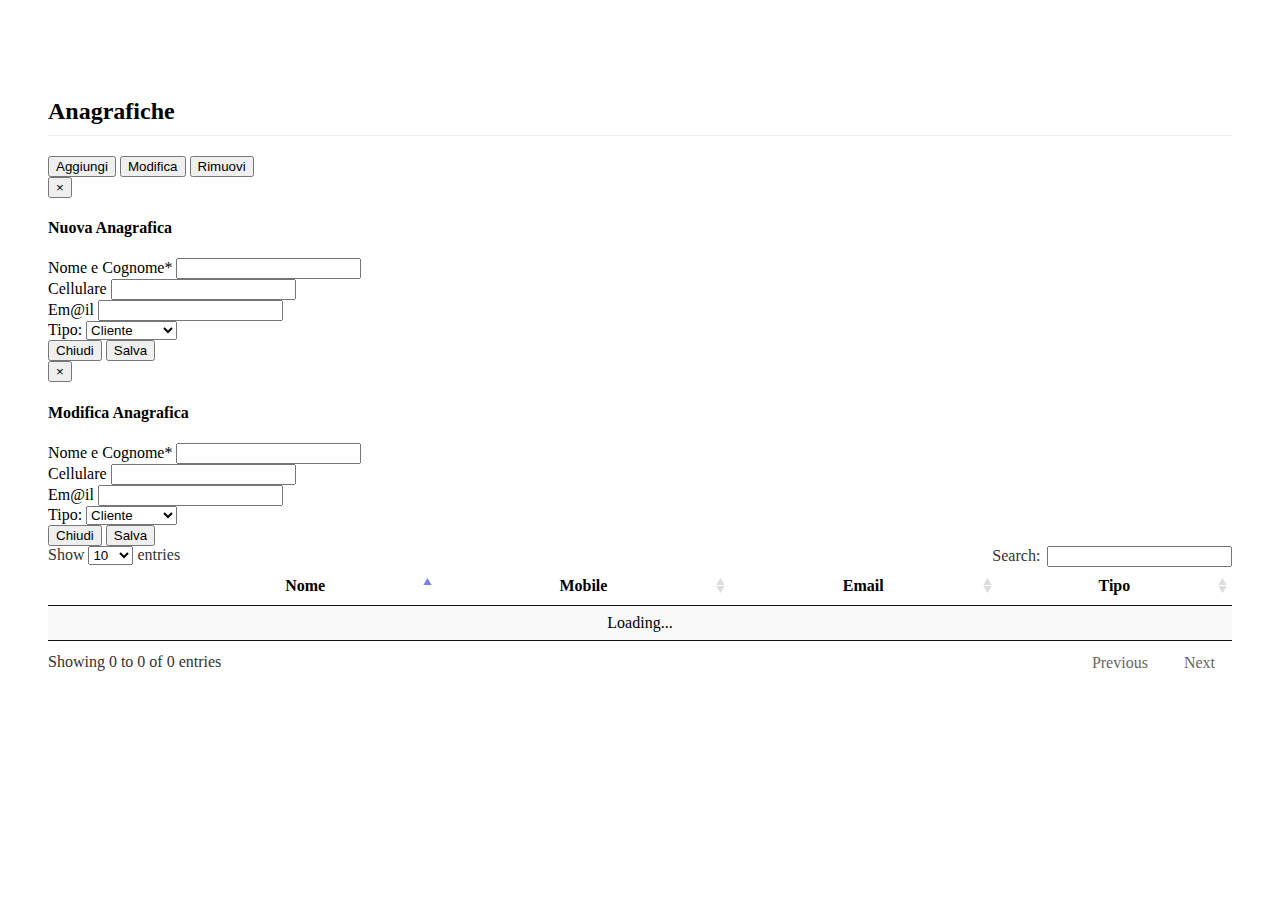
==== anag.html @ 3926db48 "select2 autocomplete aggiunto" ====
<!DOCTYPE html>
<html lang="en">
<head>
	 <meta charset="utf-8">
    <meta http-equiv="X-UA-Compatible" content="IE=edge">
    <meta name="viewport" content="width=device-width, initial-scale=1">
   
    <link rel="stylesheet" href="components/bootstrap-datatable/css/jquery.dataTables.css">    
    <link rel="stylesheet" href="https://cdn.datatables.net/select/1.1.0/css/select.dataTables.min.css">
	
	 <!-- Custom styles for this template --> 
    <link href="css/dashboard.css" rel="stylesheet">


    <title></title>
</head>

<body>
     
    <div class="col-sm-9 col-sm-offset-3 col-md-10 col-md-offset-2 main">

       <h2 class="sub-header">Anagrafiche</h2>
          
      <div class="panel panel-default">
	   	<div class="panel-body">
	      <!-- Operation's Button trigger modal -->
	      <button type="button" class="btn btn-primary" data-toggle="modal" data-target="#addData">Aggiungi</button>
	      <button type="button" id="editData" class="btn btn-warning" data-toggle="modal" >Modifica</button>
	      <button type="button" id="rmData" class="btn btn-danger" data-toggle="modal">Rimuovi</button>		     
	      </div>
      </div>    
         


      <!-- Modal addData-->
      <div class="modal fade" id="addData" tabindex="-1" role="dialog" aria-labelledby="myModalLabel" aria-hidden="true">
      <div class="modal-dialog">
			<div class="modal-content">
			<form>
			  <div class="modal-header">
			    <button type="button" class="close" data-dismiss="modal" aria-label="Close"><span aria-hidden="true">&times;</span></button>
			    <h4 class="modal-title" id="myModalLabel">Nuova Anagrafica</h4>
			  </div>
			  
			  <div class="modal-body">
			      <div class="form-group">
						<label for="nome">Nome e Cognome*</label>
						<input type="text" class="form-control" id="nome">
			      </div>
			      
			      <div class="form-group">
						<label for="mobile">Cellulare</label>
						<input type="tel" class="form-control" id="cell">
			      </div>
			      
			      <div class="form-group">
						<label for="email">Em@il</label>
						<input type="tel" class="form-control" id="email">
			      </div>
			      
		
			       <div class="form-group">
					  <label for="sel1">Tipo:</label>
					  <select class="form-control" id="tipo">
					    <option>Cliente</option>
					    <option>Dipendente</option>
					    <option>Operatore</option>
					    
					  </select>
					</div>
		   
			
			  </div>
			  
			  <div class="modal-footer">
			    <button type="button" class="btn btn-default" data-dismiss="modal">Chiudi</button>
			    <button type="button" id="save" class="btn btn-primary">Salva</button>
			  </div>
			 </form>
			 </div>
      </div>
      </div>
      
      <!-- Modal editData-->
      <div class="modal fade" id="editModal" tabindex="-1" role="dialog" aria-labelledby="myModalLabel" aria-hidden="true">
      <div class="modal-dialog">
			<div class="modal-content">
			<form>
			  <div class="modal-header">
			    <button type="button" class="close" data-dismiss="modal" aria-label="Close"><span aria-hidden="true">&times;</span></button>
			    <h4 class="modal-title" id="myModalLabel">Modifica Anagrafica</h4>
			  </div>
			  
			  <div class="modal-body">
			      <div class="form-group">
						<label for="nome">Nome e Cognome*</label>
						<input type="text" class="form-control" id="nome2">
			      </div>
			      
			      <div class="form-group">
						<label for="mobile">Cellulare</label>
						<input type="tel" class="form-control" id="cell2">
			      </div>
			      
			      <div class="form-group">
						<label for="email">Em@il</label>
						<input type="tel" class="form-control" id="email2">
			      </div>
			      
		
			       <div class="form-group">
					  <label for="sel1">Tipo:</label>
					  <select class="form-control" id="tipo2">
					    <option>Cliente</option>
					    <option>Dipendente</option>
					    <option>Operatore</option>
					    
					  </select>
					</div>
		   
			
			  </div>
			  
			  <div class="modal-footer">
			    <button type="button" class="btn btn-default" data-dismiss="modal">Chiudi</button>
			    <button type="button" id="savechanges" class="btn btn-primary">Salva</button>
			  </div>
			 </form>
			 </div>
      </div>
      </div>
          
          
          <!-- Risultati sulla Tabella -->
          <div class="table-responsive">
           
            <!-- <table class="table table-striped"> -->
            <table id="tb_anag" class="display" cellspacing="0" width="100%">
            <tbody> 
            <thead> 
            <tr>
            <th></th> 
            <th>Nome</th>
            <th>Mobile</th>  
            <th>Email</th>
            <th>Tipo</th>           
            </tr> 
            </thead> 
            </tbody>
            </table>
            
            <!-- </table> -->
          </div>
        </div>
        
    <!-- Bootstrap core JavaScript
    ================================================== -->
    <!-- Placed at the end of the document so the pages load faster -->

    <script src="js/jquery-1.11.3.js"></script>
    <script src="js/bootstrap.min.js"></script>
    <script src="components/bootstrap-datatable/js/jquery.dataTables.js"></script>
    <script src="components/bootstrap-datatable/js/tbAnag.js"></script>
    <script src="https://cdn.datatables.net/select/1.1.0/js/dataTables.select.min.js"></script>
</body>        
</html>
---- css/dashboard.css ----
/*
 * Base structure
 */

/* Move down content because we have a fixed navbar that is 50px tall */
body {
  padding-top: 50px;
}


/*
 * Global add-ons
 */

.sub-header {
  padding-bottom: 10px;
  border-bottom: 1px solid #eee;
}

/*
 * Top navigation
 * Hide default border to remove 1px line.
 */
.navbar-fixed-top {
  border: 0;
}

/*
 * Sidebar
 */

/* Hide for mobile, show later */
.sidebar {
  display: none;
}
@media (min-width: 768px) {
  .sidebar {
    position: fixed;
    top: 51px;
    bottom: 0;
    left: 0;
    z-index: 1000;
    display: block;
    padding: 20px;
    overflow-x: hidden;
    overflow-y: auto; /* Scrollable contents if viewport is shorter than content. */
    background-color: #f5f5f5;
    border-right: 1px solid #eee;
  }
}

/* Sidebar navigation */
.nav-sidebar {
  margin-right: -21px; /* 20px padding + 1px border */
  margin-bottom: 20px;
  margin-left: -20px;
}
.nav-sidebar > li > a {
  padding-right: 20px;
  padding-left: 20px;
}
.nav-sidebar > .active > a,
.nav-sidebar > .active > a:hover,
.nav-sidebar > .active > a:focus {
  color: #fff;
  background-color: #428bca;
}


/*
 * Main content
 */

.main {
  padding: 20px;
}
@media (min-width: 768px) {
  .main {
    padding-right: 40px;
    padding-left: 40px;
  }
}
.main .page-header {
  margin-top: 0;
}


/*
 * Placeholder dashboard ideas
 */

.placeholders {
  margin-bottom: 30px;
  text-align: center;
}
.placeholders h4 {
  margin-bottom: 0;
}
.placeholder {
  margin-bottom: 20px;
}
.placeholder img {
  display: inline-block;
  border-radius: 50%;
}
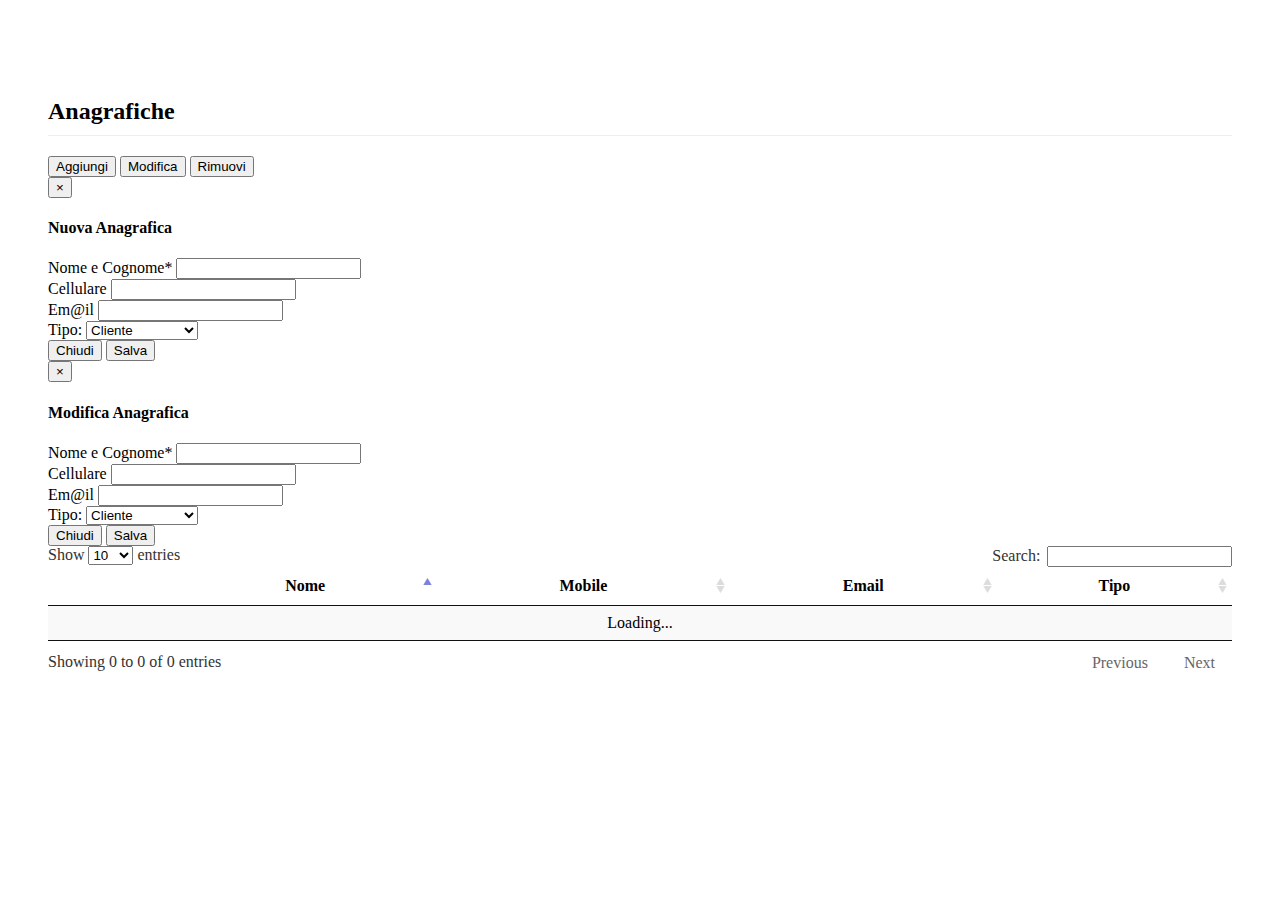
==== commit f142401e: "Commesse quasi OK + backupb DB!" ====
--- a/anag.html
+++ b/anag.html
@@ -7,6 +7,7 @@
    
     <link rel="stylesheet" href="components/bootstrap-datatable/css/jquery.dataTables.css">    
     <link rel="stylesheet" href="https://cdn.datatables.net/select/1.1.0/css/select.dataTables.min.css">
+    <link href="//netdna.bootstrapcdn.com/font-awesome/4.0.3/css/font-awesome.css" rel="stylesheet">
 	
 	 <!-- Custom styles for this template --> 
     <link href="css/dashboard.css" rel="stylesheet">
@@ -24,9 +25,11 @@
       <div class="panel panel-default">
 	   	<div class="panel-body">
 	      <!-- Operation's Button trigger modal -->
+	      <div class="btn-group" role="group" aria-label="...">
 	      <button type="button" class="btn btn-primary" data-toggle="modal" data-target="#addData">Aggiungi</button>
 	      <button type="button" id="editData" class="btn btn-warning" data-toggle="modal" >Modifica</button>
-	      <button type="button" id="rmData" class="btn btn-danger" data-toggle="modal">Rimuovi</button>		     
+	      <button type="button" id="rmData" class="btn btn-danger" data-toggle="modal">Rimuovi</button>
+	      </div>		     
 	      </div>
       </div>    
          
@@ -63,9 +66,9 @@
 					  <label for="sel1">Tipo:</label>
 					  <select class="form-control" id="tipo">
 					    <option>Cliente</option>
+					    <option>Operatore</option>
 					    <option>Dipendente</option>
-					    <option>Operatore</option>
-					    
+					    <option>Amministratore</option>
 					  </select>
 					</div>
 		   
@@ -112,9 +115,9 @@
 					  <label for="sel1">Tipo:</label>
 					  <select class="form-control" id="tipo2">
 					    <option>Cliente</option>
+					    <option>Operatore</option>
 					    <option>Dipendente</option>
-					    <option>Operatore</option>
-					    
+					    <option>Amministratore</option>
 					  </select>
 					</div>
 		   
--- a/css/dashboard.css
+++ b/css/dashboard.css
@@ -7,6 +7,31 @@
   padding-top: 50px;
 }
 
+#calendar{
+max-width: 900px;
+margin: 0 auto;
+}
+
+
+/* ROW COLOR */
+.important{
+background-color: #C9FFB3 !important; 
+
+}
+.warning{
+background-color: #FCF8E3 !important; 
+}
+.danger{
+background-color: #FBB9B9 !important; 
+}
+
+/* Responsive Modal Width*/
+
+@media screen and (min-width: 768px) {
+	
+	#myModal .modal-dialog  {width:900px;}
+
+}
 
 /*
  * Global add-ons
@@ -28,6 +53,11 @@
 /*
  * Sidebar
  */
+ 
+ .sb-img{
+float:right;
+font-size:20px; 
+ }
 
 /* Hide for mobile, show later */
 .sidebar {
@@ -103,3 +133,45 @@
   display: inline-block;
   border-radius: 50%;
 }
+
+
+/*
+ * Spinner
+ */
+ 
+ .spinner {
+  width: 100px;
+}
+.spinner input {
+  text-align: right;
+}
+.input-group-btn-vertical {
+  position: relative;
+  white-space: nowrap;
+  width: 1%;
+  vertical-align: middle;
+  display: table-cell;
+}
+.input-group-btn-vertical > .btn {
+  display: block;
+  float: none;
+  width: 100%;
+  max-width: 100%;
+  padding: 8px;
+  margin-left: -1px;
+  position: relative;
+  border-radius: 0;
+}
+.input-group-btn-vertical > .btn:first-child {
+  border-top-right-radius: 4px;
+}
+.input-group-btn-vertical > .btn:last-child {
+  margin-top: -2px;
+  border-bottom-right-radius: 4px;
+}
+.input-group-btn-vertical i{
+  position: absolute;
+  top: 0;
+  left: 4px;
+}
+
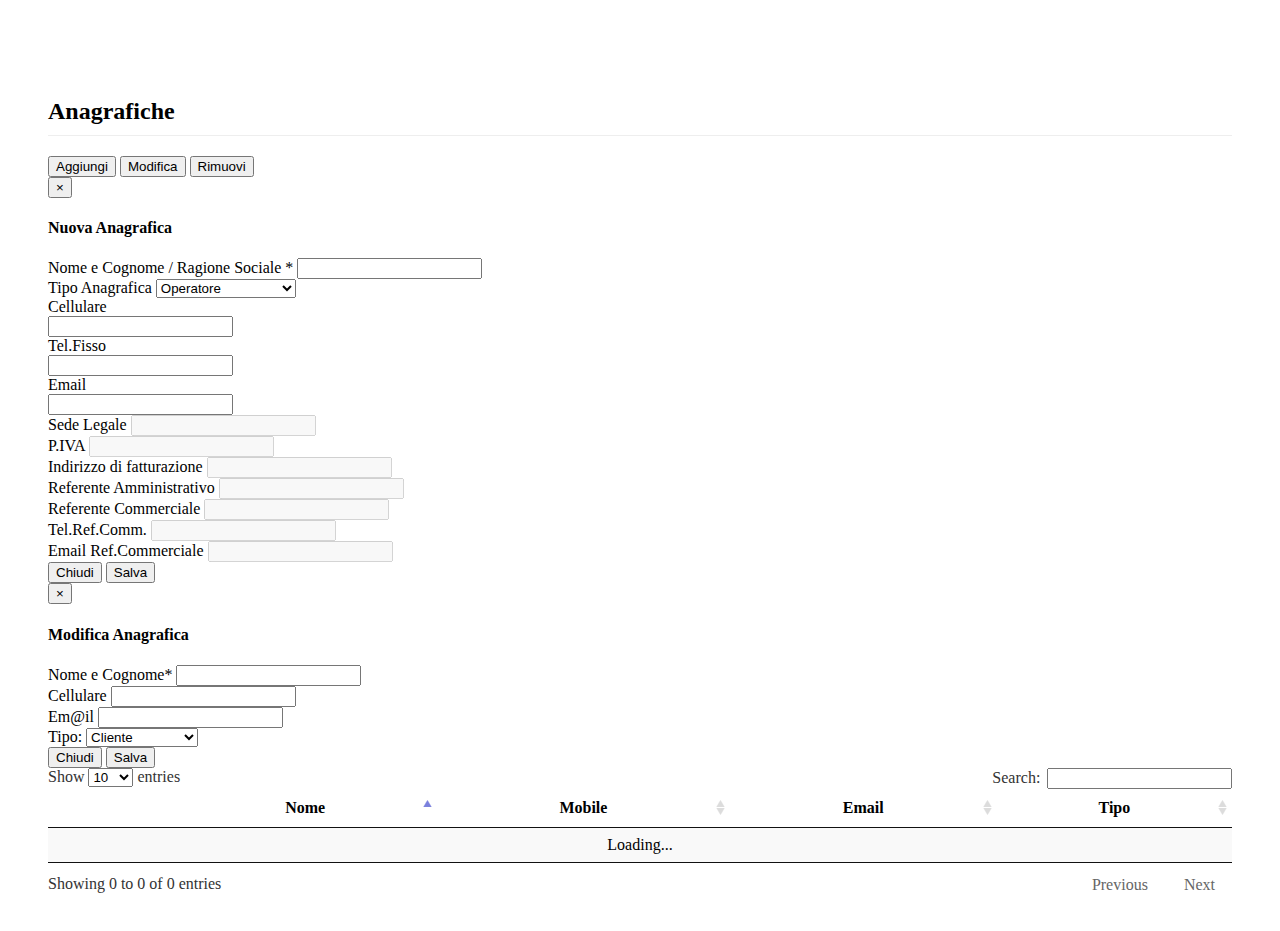
==== commit 5bf26c06: "Modifca Anagrafica e Offerta" ====
--- a/anag.html
+++ b/anag.html
@@ -26,7 +26,7 @@
 	   	<div class="panel-body">
 	      <!-- Operation's Button trigger modal -->
 	      <div class="btn-group" role="group" aria-label="...">
-	      <button type="button" class="btn btn-primary" data-toggle="modal" data-target="#addData">Aggiungi</button>
+	      <button type="button" href="#myModal" class="btn btn-primary" data-toggle="modal">Aggiungi</button>
 	      <button type="button" id="editData" class="btn btn-warning" data-toggle="modal" >Modifica</button>
 	      <button type="button" id="rmData" class="btn btn-danger" data-toggle="modal">Rimuovi</button>
 	      </div>		     
@@ -36,7 +36,7 @@
 
 
       <!-- Modal addData-->
-      <div class="modal fade" id="addData" tabindex="-1" role="dialog" aria-labelledby="myModalLabel" aria-hidden="true">
+      <div class="modal fade" id="myModal" tabindex="-1" role="dialog" aria-labelledby="myModalLabel" aria-hidden="true">
       <div class="modal-dialog">
 			<div class="modal-content">
 			<form>
@@ -46,34 +46,89 @@
 			  </div>
 			  
 			  <div class="modal-body">
-			      <div class="form-group">
-						<label for="nome">Nome e Cognome*</label>
+			  
+			      <div class="form-group col-md-6">
+						<label for="nome">Nome e Cognome / Ragione Sociale *</label>
 						<input type="text" class="form-control" id="nome">
 			      </div>
 			      
-			      <div class="form-group">
-						<label for="mobile">Cellulare</label>
-						<input type="tel" class="form-control" id="cell">
-			      </div>
-			      
-			      <div class="form-group">
-						<label for="email">Em@il</label>
-						<input type="tel" class="form-control" id="email">
-			      </div>
-			      
-		
-			       <div class="form-group">
-					  <label for="sel1">Tipo:</label>
-					  <select class="form-control" id="tipo">
-					    <option>Cliente</option>
-					    <option>Operatore</option>
-					    <option>Dipendente</option>
-					    <option>Amministratore</option>
+			      <div class="form-group col-md-6">
+					  <label for="sel1">Tipo Anagrafica </label>
+					  <select class="form-control" id="tipo" onchange="disable('tipo', 'w_s_other')">
+					    <option value="Operatore">Operatore</option>
+					    <option value="Cliente">Cliente</option>
+					    <option value="Dipendente">Dipendente</option>
+					    <option value="Amministratore">Amministratore</option>
+					    <option value="Amministratore">Consulente Esterno</option>
 					  </select>
 					</div>
-		   
+			      
+			      <div class="form-group col-md-4">
+						<label for="mobile">Cellulare</label>
+						<div class="input-group">
+							<div class="input-group-addon"><span class="glyphicon glyphicon-phone" aria-hidden="true"></span></div>
+							<input type="tel" class="form-control" id="cell">
+						</div>
+			      </div>
+			      
+			       <div class="form-group col-md-4">
+						<label for="email">Tel.Fisso</label>
+						<div class="input-group">
+							<div class="input-group-addon"><span class="glyphicon glyphicon-phone-alt" aria-hidden="true"></span></div>
+							<input type="tel" class="form-control" id="tel">
+						</div>
+			      </div>
+			      
+			       <div class="form-group col-md-4">
+						<label for="email">Email</label>
+						<div class="input-group">
+							<div class="input-group-addon"><span class="glyphicon glyphicon-send" aria-hidden="true"></span></div>
+							<input type="tel" class="form-control" id="email">
+						</div>
+			      </div>
+			      
+			     
+			      
+			      <div class="form-group col-md-4">
+						<label for="email">Sede Legale</label>
+						<input name="w_s_other"   disabled value="" type="tel" class="form-control" id="sede_legale">
+			      </div>
+			      
+			       <div class="form-group col-md-4">
+						<label for="email">P.IVA</label>
+						<input name="w_s_other"   disabled value="" type="tel" class="form-control" id="piva">
+			      </div>
+			      
+			      <div class="form-group col-md-4">
+						<label for="email">Indirizzo di fatturazione</label>
+						<input name="w_s_other"   disabled value="" type="tel" class="form-control" id="ind_fatt">
+			      </div>
+			      
+			      <div class="form-group col-md-6">
+						<label for="email">Referente Amministrativo</label>
+						<input name="w_s_other"   disabled value="" type="tel" class="form-control" id="ref_amm">
+			      </div>
+			      
+			      <div class="form-group col-md-6">
+						<label for="email">Referente Commerciale</label>
+						<input name="w_s_other"   disabled value="" type="tel" class="form-control" id="ref_comm">
+			      </div>
+			      
+			       <div class="form-group col-md-6">
+						<label for="email">Tel.Ref.Comm.</label>
+						<input name="w_s_other"   disabled value="" type="tel" class="form-control" id="tel_refcomm">
+			      </div>
+			      
+			      <div class="form-group col-md-6">
+						<label for="email">Email Ref.Commerciale</label>
+						<input name="w_s_other"   disabled value="" type="tel" class="form-control" id="email_refcomm">
+			      </div>
+			      
+		
+			       
+		 
 			
-			  </div>
+			  </div><!-- Fine Modal Body -->
 			  
 			  <div class="modal-footer">
 			    <button type="button" class="btn btn-default" data-dismiss="modal">Chiudi</button>
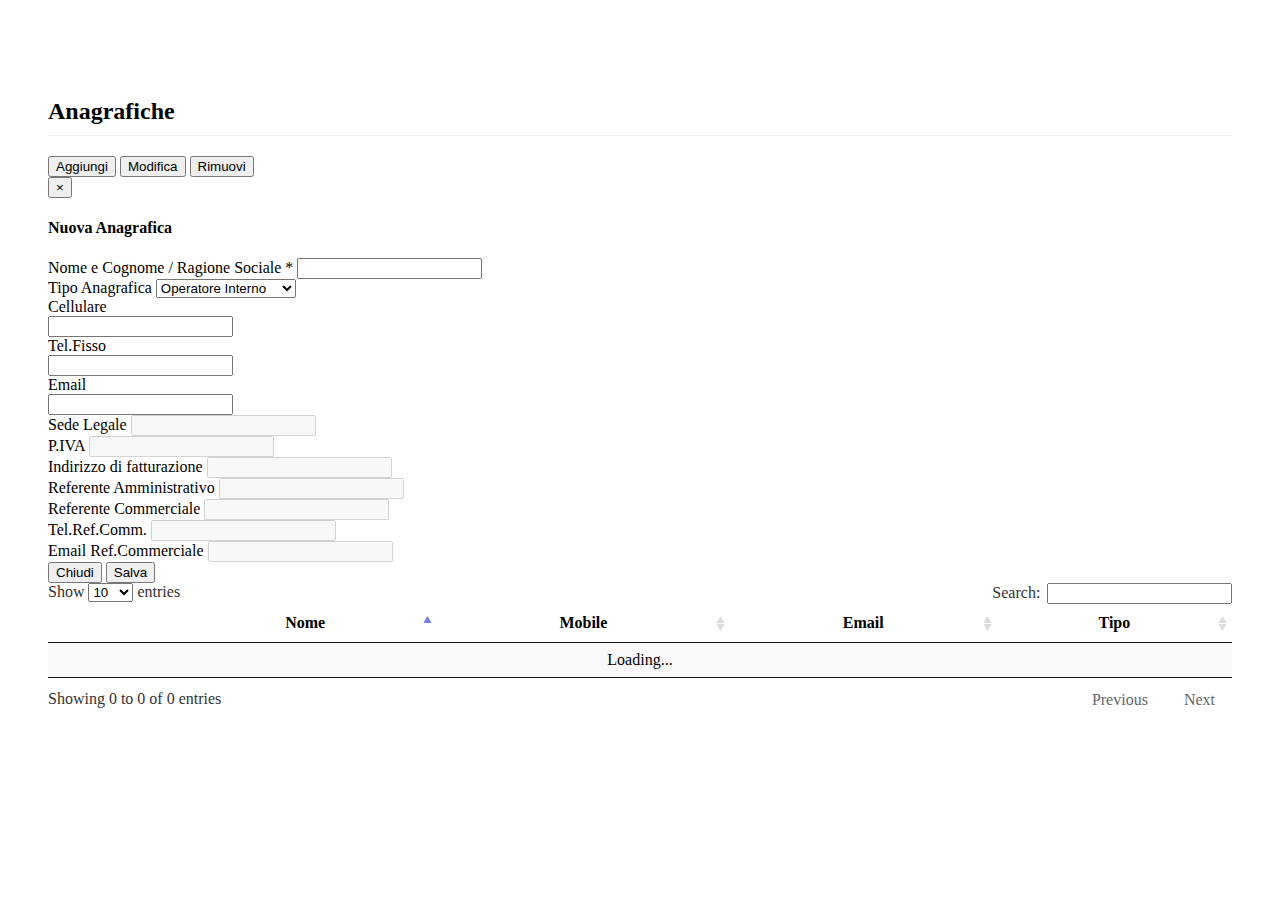
==== commit a6647c1c: "alcune modifiche" ====
--- a/anag.html
+++ b/anag.html
@@ -8,6 +8,7 @@
     <link rel="stylesheet" href="components/bootstrap-datatable/css/jquery.dataTables.css">    
     <link rel="stylesheet" href="https://cdn.datatables.net/select/1.1.0/css/select.dataTables.min.css">
     <link href="//netdna.bootstrapcdn.com/font-awesome/4.0.3/css/font-awesome.css" rel="stylesheet">
+    <link  rel="stylesheet" href="css/jquery-confirm.min.css">
 	
 	 <!-- Custom styles for this template --> 
     <link href="css/dashboard.css" rel="stylesheet">
@@ -26,7 +27,7 @@
 	   	<div class="panel-body">
 	      <!-- Operation's Button trigger modal -->
 	      <div class="btn-group" role="group" aria-label="...">
-	      <button type="button" href="#myModal" class="btn btn-primary" data-toggle="modal">Aggiungi</button>
+	      <button type="button" id="addData" class="btn btn-primary" data-toggle="modal">Aggiungi</button>
 	      <button type="button" id="editData" class="btn btn-warning" data-toggle="modal" >Modifica</button>
 	      <button type="button" id="rmData" class="btn btn-danger" data-toggle="modal">Rimuovi</button>
 	      </div>		     
@@ -39,7 +40,7 @@
       <div class="modal fade" id="myModal" tabindex="-1" role="dialog" aria-labelledby="myModalLabel" aria-hidden="true">
       <div class="modal-dialog">
 			<div class="modal-content">
-			<form>
+			
 			  <div class="modal-header">
 			    <button type="button" class="close" data-dismiss="modal" aria-label="Close"><span aria-hidden="true">&times;</span></button>
 			    <h4 class="modal-title" id="myModalLabel">Nuova Anagrafica</h4>
@@ -47,35 +48,39 @@
 			  
 			  <div class="modal-body">
 			  
+			  <div class="row">
 			      <div class="form-group col-md-6">
-						<label for="nome">Nome e Cognome / Ragione Sociale *</label>
+						<label>Nome e Cognome / Ragione Sociale *</label>
 						<input type="text" class="form-control" id="nome">
 			      </div>
 			      
 			      <div class="form-group col-md-6">
 					  <label for="sel1">Tipo Anagrafica </label>
 					  <select class="form-control" id="tipo" onchange="disable('tipo', 'w_s_other')">
-					    <option value="Operatore">Operatore</option>
+					    <option value="Operatore Interno">Operatore Interno</option>
+					    <option value="Operatore Esterno">Operatore Esterno</option>
+					    <option value="Team Leader">Team Leader</option>
 					    <option value="Cliente">Cliente</option>
-					    <option value="Dipendente">Dipendente</option>
 					    <option value="Amministratore">Amministratore</option>
-					    <option value="Amministratore">Consulente Esterno</option>
+					    <option value="Consulente Esterno">Consulente Esterno</option>
 					  </select>
 					</div>
-			      
+			  </div>
+			  
+			  <div class="row">
 			      <div class="form-group col-md-4">
 						<label for="mobile">Cellulare</label>
 						<div class="input-group">
 							<div class="input-group-addon"><span class="glyphicon glyphicon-phone" aria-hidden="true"></span></div>
-							<input type="tel" class="form-control" id="cell">
+							<input class="form-control" id="cell">
 						</div>
 			      </div>
 			      
 			       <div class="form-group col-md-4">
-						<label for="email">Tel.Fisso</label>
+						<label>Tel.Fisso</label>
 						<div class="input-group">
 							<div class="input-group-addon"><span class="glyphicon glyphicon-phone-alt" aria-hidden="true"></span></div>
-							<input type="tel" class="form-control" id="tel">
+							<input  class="form-control" id="tel_fisso">
 						</div>
 			      </div>
 			      
@@ -83,111 +88,63 @@
 						<label for="email">Email</label>
 						<div class="input-group">
 							<div class="input-group-addon"><span class="glyphicon glyphicon-send" aria-hidden="true"></span></div>
-							<input type="tel" class="form-control" id="email">
+							<input class="form-control" id="email">
 						</div>
 			      </div>
-			      
-			     
-			      
+			  </div>
+			  
+			  <div class="row">   
 			      <div class="form-group col-md-4">
-						<label for="email">Sede Legale</label>
-						<input name="w_s_other"   disabled value="" type="tel" class="form-control" id="sede_legale">
+						<label>Sede Legale</label>
+						<input name="w_s_other" disabled  class="form-control" id="sede_legale">
 			      </div>
 			      
 			       <div class="form-group col-md-4">
-						<label for="email">P.IVA</label>
-						<input name="w_s_other"   disabled value="" type="tel" class="form-control" id="piva">
+						<label>P.IVA</label>
+						<input name="w_s_other"  disabled class="form-control" id="piva">
 			      </div>
 			      
 			      <div class="form-group col-md-4">
-						<label for="email">Indirizzo di fatturazione</label>
-						<input name="w_s_other"   disabled value="" type="tel" class="form-control" id="ind_fatt">
+						<label>Indirizzo di fatturazione</label>
+						<input name="w_s_other"  disabled  class="form-control" id="ind_fatt">
+			      </div>
+			  </div>
+			  
+			  <div  class="row"> 
+			      <div class="form-group col-md-6">
+						<label>Referente Amministrativo</label>
+						<input name="w_s_other"  disabled class="form-control" id="ref_amm">
 			      </div>
 			      
 			      <div class="form-group col-md-6">
-						<label for="email">Referente Amministrativo</label>
-						<input name="w_s_other"   disabled value="" type="tel" class="form-control" id="ref_amm">
+						<label>Referente Commerciale</label>
+						<input name="w_s_other"   disabled  class="form-control" id="ref_comm">
+			      </div>
+			  </div>
+			      
+			  <div class="row">    
+			       <div class="form-group col-md-6">
+						<label>Tel.Ref.Comm.</label>
+						<input name="w_s_other"   disabled  class="form-control" id="tel_refcomm">
 			      </div>
 			      
 			      <div class="form-group col-md-6">
-						<label for="email">Referente Commerciale</label>
-						<input name="w_s_other"   disabled value="" type="tel" class="form-control" id="ref_comm">
+						<label>Email Ref.Commerciale</label>
+						<input name="w_s_other"   disabled  class="form-control" id="email_refcomm">
 			      </div>
-			      
-			       <div class="form-group col-md-6">
-						<label for="email">Tel.Ref.Comm.</label>
-						<input name="w_s_other"   disabled value="" type="tel" class="form-control" id="tel_refcomm">
-			      </div>
-			      
-			      <div class="form-group col-md-6">
-						<label for="email">Email Ref.Commerciale</label>
-						<input name="w_s_other"   disabled value="" type="tel" class="form-control" id="email_refcomm">
-			      </div>
-			      
-		
-			       
-		 
+			 </div>     
 			
-			  </div><!-- Fine Modal Body -->
+			 </div><!-- Fine Modal Body -->
 			  
 			  <div class="modal-footer">
 			    <button type="button" class="btn btn-default" data-dismiss="modal">Chiudi</button>
 			    <button type="button" id="save" class="btn btn-primary">Salva</button>
 			  </div>
-			 </form>
-			 </div>
-      </div>
-      </div>
-      
-      <!-- Modal editData-->
-      <div class="modal fade" id="editModal" tabindex="-1" role="dialog" aria-labelledby="myModalLabel" aria-hidden="true">
-      <div class="modal-dialog">
-			<div class="modal-content">
-			<form>
-			  <div class="modal-header">
-			    <button type="button" class="close" data-dismiss="modal" aria-label="Close"><span aria-hidden="true">&times;</span></button>
-			    <h4 class="modal-title" id="myModalLabel">Modifica Anagrafica</h4>
-			  </div>
-			  
-			  <div class="modal-body">
-			      <div class="form-group">
-						<label for="nome">Nome e Cognome*</label>
-						<input type="text" class="form-control" id="nome2">
-			      </div>
-			      
-			      <div class="form-group">
-						<label for="mobile">Cellulare</label>
-						<input type="tel" class="form-control" id="cell2">
-			      </div>
-			      
-			      <div class="form-group">
-						<label for="email">Em@il</label>
-						<input type="tel" class="form-control" id="email2">
-			      </div>
-			      
-		
-			       <div class="form-group">
-					  <label for="sel1">Tipo:</label>
-					  <select class="form-control" id="tipo2">
-					    <option>Cliente</option>
-					    <option>Operatore</option>
-					    <option>Dipendente</option>
-					    <option>Amministratore</option>
-					  </select>
-					</div>
-		   
-			
-			  </div>
-			  
-			  <div class="modal-footer">
-			    <button type="button" class="btn btn-default" data-dismiss="modal">Chiudi</button>
-			    <button type="button" id="savechanges" class="btn btn-primary">Salva</button>
-			  </div>
-			 </form>
-			 </div>
-      </div>
-      </div>
-          
+			 
+		 </div>
+     </div>
+     </div> <!-- Fine Modal -->
+
           
           <!-- Risultati sulla Tabella -->
           <div class="table-responsive">
@@ -217,6 +174,7 @@
 
     <script src="js/jquery-1.11.3.js"></script>
     <script src="js/bootstrap.min.js"></script>
+    <script src="js/jquery-confirm.min.js"></script>
     <script src="components/bootstrap-datatable/js/jquery.dataTables.js"></script>
     <script src="components/bootstrap-datatable/js/tbAnag.js"></script>
     <script src="https://cdn.datatables.net/select/1.1.0/js/dataTables.select.min.js"></script>
--- a/css/dashboard.css
+++ b/css/dashboard.css
@@ -12,6 +12,16 @@
 margin: 0 auto;
 }
 
+/*
+table.dataTable tbody tr.selected{
+background-color: yellow !important;
+color: white;
+}*/
+
+#val{
+
+font-weight: bold; 
+}
 
 /* ROW COLOR */
 .important{
@@ -30,6 +40,7 @@
 @media screen and (min-width: 768px) {
 	
 	#myModal .modal-dialog  {width:900px;}
+	#editModal .modal-dialog  {width:900px;}
 
 }
 
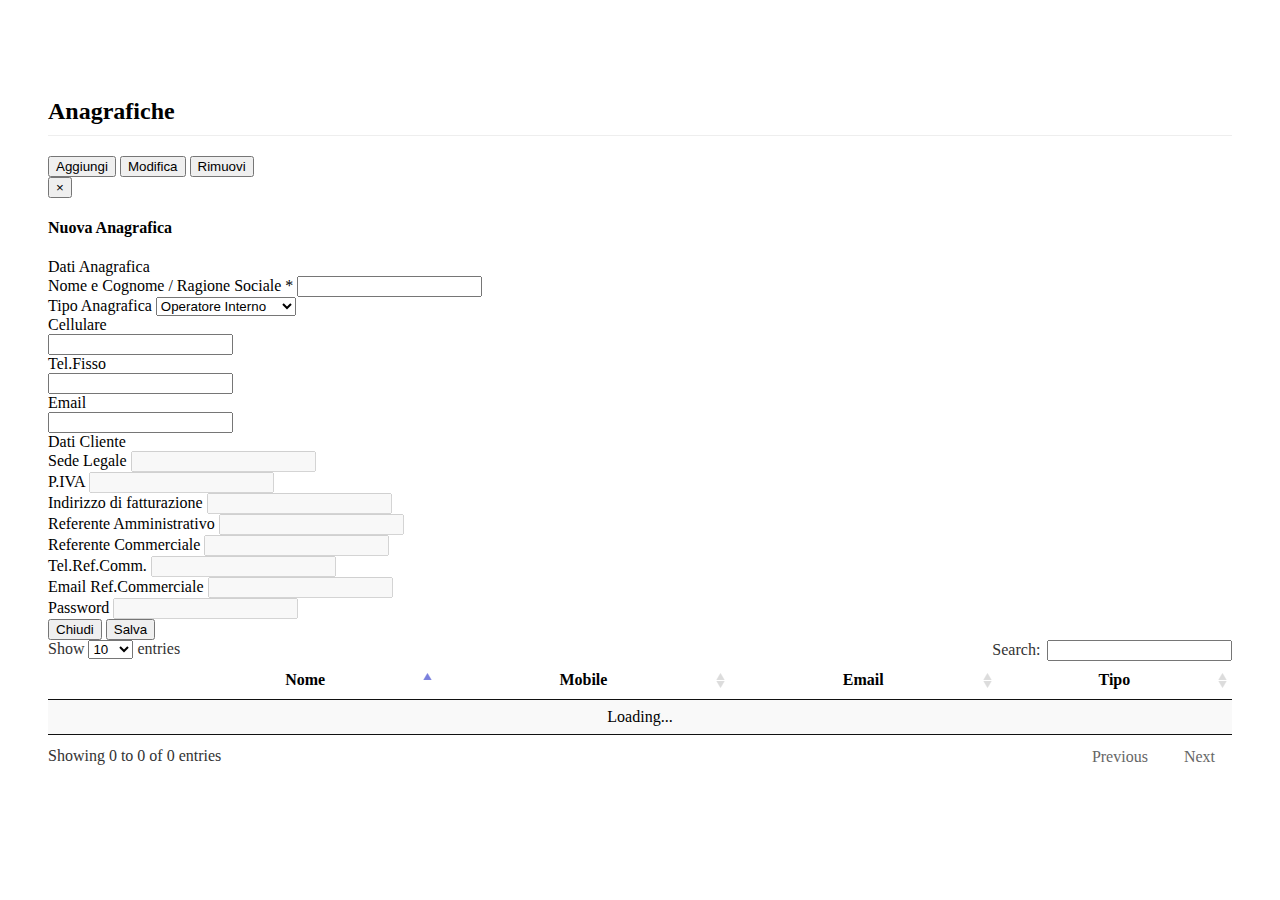
==== commit 1a87c71d: "login e altre features" ====
--- a/anag.html
+++ b/anag.html
@@ -13,7 +13,6 @@
 	 <!-- Custom styles for this template --> 
     <link href="css/dashboard.css" rel="stylesheet">
 
-
     <title></title>
 </head>
 
@@ -40,6 +39,8 @@
       <div class="modal fade" id="myModal" tabindex="-1" role="dialog" aria-labelledby="myModalLabel" aria-hidden="true">
       <div class="modal-dialog">
 			<div class="modal-content">
+			<form id="save1" method="post">
+			
 			
 			  <div class="modal-header">
 			    <button type="button" class="close" data-dismiss="modal" aria-label="Close"><span aria-hidden="true">&times;</span></button>
@@ -48,99 +49,125 @@
 			  
 			  <div class="modal-body">
 			  
-			  <div class="row">
-			      <div class="form-group col-md-6">
-						<label>Nome e Cognome / Ragione Sociale *</label>
-						<input type="text" class="form-control" id="nome">
-			      </div>
-			      
-			      <div class="form-group col-md-6">
-					  <label for="sel1">Tipo Anagrafica </label>
-					  <select class="form-control" id="tipo" onchange="disable('tipo', 'w_s_other')">
-					    <option value="Operatore Interno">Operatore Interno</option>
-					    <option value="Operatore Esterno">Operatore Esterno</option>
-					    <option value="Team Leader">Team Leader</option>
-					    <option value="Cliente">Cliente</option>
-					    <option value="Amministratore">Amministratore</option>
-					    <option value="Consulente Esterno">Consulente Esterno</option>
-					  </select>
-					</div>
-			  </div>
-			  
-			  <div class="row">
-			      <div class="form-group col-md-4">
-						<label for="mobile">Cellulare</label>
-						<div class="input-group">
-							<div class="input-group-addon"><span class="glyphicon glyphicon-phone" aria-hidden="true"></span></div>
-							<input class="form-control" id="cell">
-						</div>
-			      </div>
-			      
-			       <div class="form-group col-md-4">
-						<label>Tel.Fisso</label>
-						<div class="input-group">
-							<div class="input-group-addon"><span class="glyphicon glyphicon-phone-alt" aria-hidden="true"></span></div>
-							<input  class="form-control" id="tel_fisso">
-						</div>
-			      </div>
-			      
-			       <div class="form-group col-md-4">
-						<label for="email">Email</label>
-						<div class="input-group">
-							<div class="input-group-addon"><span class="glyphicon glyphicon-send" aria-hidden="true"></span></div>
-							<input class="form-control" id="email">
-						</div>
-			      </div>
-			  </div>
-			  
-			  <div class="row">   
-			      <div class="form-group col-md-4">
-						<label>Sede Legale</label>
-						<input name="w_s_other" disabled  class="form-control" id="sede_legale">
-			      </div>
-			      
-			       <div class="form-group col-md-4">
-						<label>P.IVA</label>
-						<input name="w_s_other"  disabled class="form-control" id="piva">
-			      </div>
-			      
-			      <div class="form-group col-md-4">
-						<label>Indirizzo di fatturazione</label>
-						<input name="w_s_other"  disabled  class="form-control" id="ind_fatt">
-			      </div>
-			  </div>
-			  
-			  <div  class="row"> 
-			      <div class="form-group col-md-6">
-						<label>Referente Amministrativo</label>
-						<input name="w_s_other"  disabled class="form-control" id="ref_amm">
-			      </div>
-			      
-			      <div class="form-group col-md-6">
-						<label>Referente Commerciale</label>
-						<input name="w_s_other"   disabled  class="form-control" id="ref_comm">
-			      </div>
-			  </div>
-			      
-			  <div class="row">    
-			       <div class="form-group col-md-6">
-						<label>Tel.Ref.Comm.</label>
-						<input name="w_s_other"   disabled  class="form-control" id="tel_refcomm">
-			      </div>
-			      
-			      <div class="form-group col-md-6">
-						<label>Email Ref.Commerciale</label>
-						<input name="w_s_other"   disabled  class="form-control" id="email_refcomm">
-			      </div>
-			 </div>     
+			  
+			  <div class="panel panel-primary">
+			     <div class="panel-heading">Dati Anagrafica</div>
+				  <div class="panel-body">
+				  
+					  <div class="row">
+					      <div class="form-group col-md-6">
+								<label>Nome e Cognome / Ragione Sociale *</label>
+								<input type="text" name="name" class="form-control" id="nome" required>
+					      </div>
+					      
+					      <div class="form-group col-md-6">
+							  <label for="sel1">Tipo Anagrafica </label>
+							  <select class="form-control" id="tipo" onchange="disable('tipo', 'w_s_other')">
+							    <option value="Operatore Interno">Operatore Interno</option>
+							    <option value="Operatore Esterno">Operatore Esterno</option>
+							    <option value="Team Leader">Team Leader</option>
+							    <option value="Cliente">Cliente</option>
+							    <option value="Amministratore">Amministratore</option>
+							    <option value="Consulente Esterno">Consulente Esterno</option>
+							  </select>
+							</div>
+					  </div>
+					  
+					  <div class="row">
+					      <div class="form-group col-md-4">
+								<label for="mobile">Cellulare</label>
+								<div class="input-group">
+									<div class="input-group-addon"><span class="glyphicon glyphicon-phone" aria-hidden="true"></span></div>
+									<input type="tel" pattern="\d*" title="Only numbers allowed" class="form-control" id="cell">
+								</div> 
+					      </div>
+					      
+					       <div class="form-group col-md-4">
+								<label>Tel.Fisso</label>
+								<div class="input-group">
+									<div class="input-group-addon"><span class="glyphicon glyphicon-phone-alt" aria-hidden="true"></span></div>
+									<input type="tel" pattern="\d*" title="Only numbers allowed"  class="form-control" id="tel_fisso">
+								</div>
+					      </div>
+					      
+					       <div class="form-group col-md-4">
+								<label for="inputEmail">Email</label>
+								<div class="input-group">
+									<div class="input-group-addon"><span class="glyphicon glyphicon-send" aria-hidden="true"></span></div>
+									<input type="email"class="form-control"  id="email" required>
+								</div>
+					      </div>
+					  </div>
+				    
+				  </div>
+				
+				</div>
+			  
+			  
+		      <div class="panel panel-primary">
+		      <div class="panel-heading"> Dati Cliente </div>
+				  <div class="panel-body">
+				  
+					  <div class="row">   
+					      <div class="form-group col-md-4">
+								<label>Sede Legale</label>
+								<input name="w_s_other" disabled  class="form-control" id="sede_legale">
+					      </div>
+					      
+					       <div class="form-group col-md-4">
+								<label>P.IVA</label>
+								<input name="w_s_other"  disabled class="form-control" id="piva">
+					      </div>
+					      
+					      <div class="form-group col-md-4">
+								<label>Indirizzo di fatturazione</label>
+								<input name="w_s_other"  disabled  class="form-control" id="ind_fatt">
+					      </div>
+					  </div>
+					  
+					  <div  class="row"> 
+					      <div class="form-group col-md-6">
+								<label>Referente Amministrativo</label>
+								<input name="w_s_other"  disabled class="form-control" id="ref_amm">
+					      </div>
+					      
+					      <div class="form-group col-md-6">
+								<label>Referente Commerciale</label>
+								<input name="w_s_other"   disabled  class="form-control" id="ref_comm">
+					      </div>
+					  </div>
+					      
+					  <div class="row">    
+					       <div class="form-group col-md-6">
+								<label>Tel.Ref.Comm.</label>
+								<input name="w_s_other"   disabled  class="form-control" id="tel_refcomm">
+					      </div>
+					      
+					      <div class="form-group col-md-6">
+								<label>Email Ref.Commerciale</label>
+								<input name="w_s_other"   disabled  class="form-control" id="email_refcomm">
+					      </div>
+					  </div>
+					 
+					  <div class="row">
+					  		<div class="form-group col-md-4">
+				        <label for="inputPassword" >Password</label>
+                    <input name="w_s_other"  disabled  type="password" id="pwd" class="form-control" >
+					  		</div>
+					  
+					  </div>
+				  </div>			 
+				</div>
+				
 			
 			 </div><!-- Fine Modal Body -->
 			  
 			  <div class="modal-footer">
 			    <button type="button" class="btn btn-default" data-dismiss="modal">Chiudi</button>
-			    <button type="button" id="save" class="btn btn-primary">Salva</button>
+			    <button class="btn btn-primary" type="submit">Salva</button>
 			  </div>
 			 
+			 </form>
 		 </div>
      </div>
      </div> <!-- Fine Modal -->
--- a/css/dashboard.css
+++ b/css/dashboard.css
@@ -11,6 +11,30 @@
 max-width: 900px;
 margin: 0 auto;
 }
+
+.table-nonfluid {
+   width: auto !important;
+}
+
+#logout {
+    margin-top: 10%;
+    margin-left: 16%;
+}
+
+
+
+/* Form Validation Style*/
+input:focus:invalid,
+textarea:focus:invalid{
+	border:solid 2px #F5192F;
+}
+
+input:focus:valid,
+textarea:focus:valid{
+	border:solid 2px #18E109;
+	background-color:#fff;
+}
+
 
 /*
 table.dataTable tbody tr.selected{
@@ -19,7 +43,6 @@
 }*/
 
 #val{
-
 font-weight: bold; 
 }
 
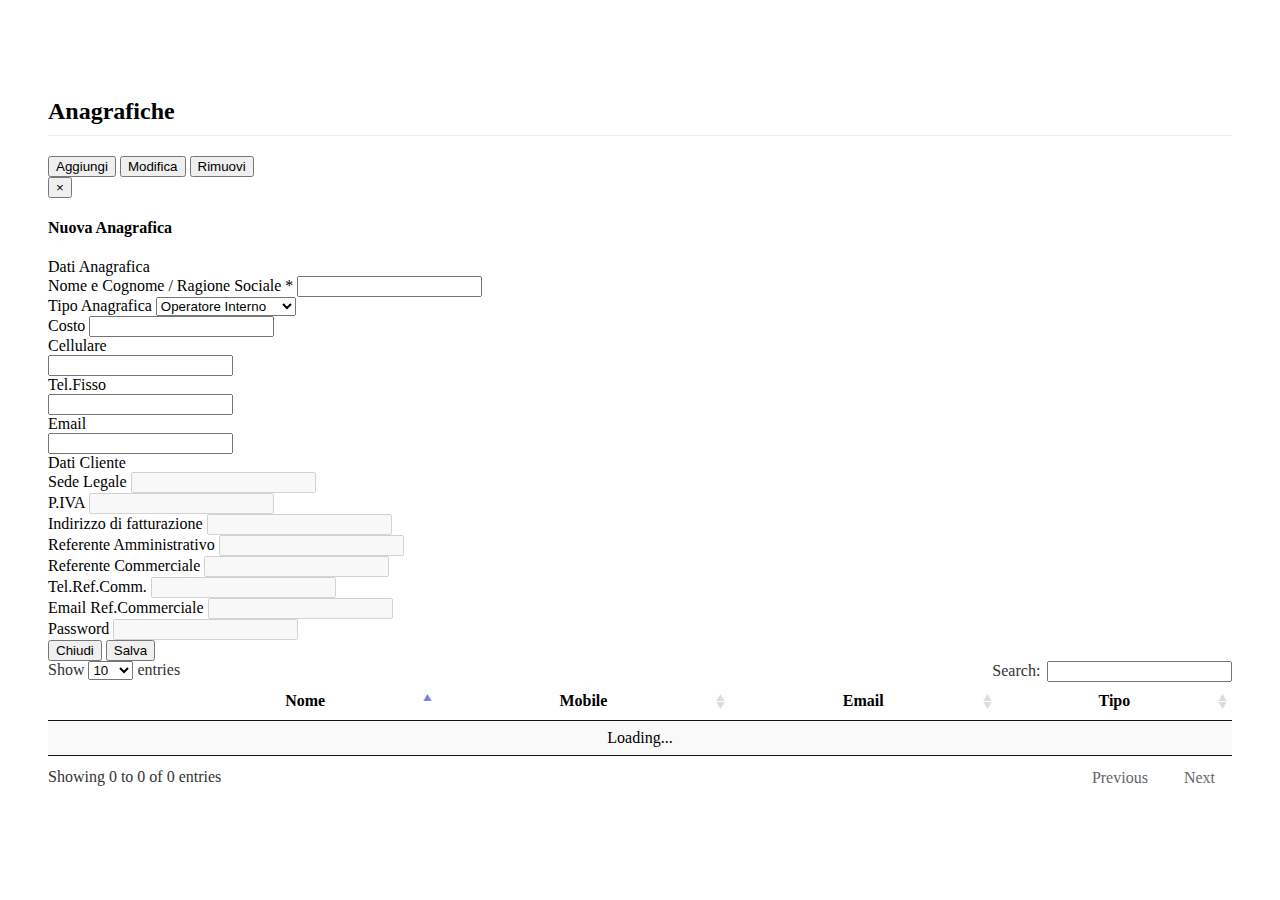
==== commit ba369e31: "lato client demo ok" ====
--- a/anag.html
+++ b/anag.html
@@ -7,8 +7,8 @@
    
     <link rel="stylesheet" href="components/bootstrap-datatable/css/jquery.dataTables.css">    
     <link rel="stylesheet" href="https://cdn.datatables.net/select/1.1.0/css/select.dataTables.min.css">
-    <link href="//netdna.bootstrapcdn.com/font-awesome/4.0.3/css/font-awesome.css" rel="stylesheet">
-    <link  rel="stylesheet" href="css/jquery-confirm.min.css">
+    <link rel="stylesheet" href="css/font-awesome.css" >
+    <link rel="stylesheet" href="css/jquery-confirm.min.css">
 	
 	 <!-- Custom styles for this template --> 
     <link href="css/dashboard.css" rel="stylesheet">
@@ -26,9 +26,9 @@
 	   	<div class="panel-body">
 	      <!-- Operation's Button trigger modal -->
 	      <div class="btn-group" role="group" aria-label="...">
-	      <button type="button" id="addData" class="btn btn-primary" data-toggle="modal">Aggiungi</button>
-	      <button type="button" id="editData" class="btn btn-warning" data-toggle="modal" >Modifica</button>
-	      <button type="button" id="rmData" class="btn btn-danger" data-toggle="modal">Rimuovi</button>
+	      <button type="button" id="addData" class="btn btn-primary btn-sm" data-toggle="modal"><span class="glyphicon glyphicon-plus" aria-hidden="true"></span> Aggiungi</button>
+	      <button type="button" id="editData" class="btn btn-warning btn-sm" data-toggle="modal"><span class="glyphicon glyphicon-pencil" aria-hidden="true"></span> Modifica</button>
+	      <button type="button" id="rmData" class="btn btn-danger btn-sm" data-toggle="modal"><span class="glyphicon glyphicon-remove" aria-hidden="true"></span> Rimuovi</button>
 	      </div>		     
 	      </div>
       </div>    
@@ -39,7 +39,7 @@
       <div class="modal fade" id="myModal" tabindex="-1" role="dialog" aria-labelledby="myModalLabel" aria-hidden="true">
       <div class="modal-dialog">
 			<div class="modal-content">
-			<form id="save1" method="post">
+			<form id="save1">
 			
 			
 			  <div class="modal-header">
@@ -55,12 +55,12 @@
 				  <div class="panel-body">
 				  
 					  <div class="row">
-					      <div class="form-group col-md-6">
+					      <div class="form-group col-md-4">
 								<label>Nome e Cognome / Ragione Sociale *</label>
 								<input type="text" name="name" class="form-control" id="nome" required>
 					      </div>
 					      
-					      <div class="form-group col-md-6">
+					      <div class="form-group col-md-4">
 							  <label for="sel1">Tipo Anagrafica </label>
 							  <select class="form-control" id="tipo" onchange="disable('tipo', 'w_s_other')">
 							    <option value="Operatore Interno">Operatore Interno</option>
@@ -71,6 +71,11 @@
 							    <option value="Consulente Esterno">Consulente Esterno</option>
 							  </select>
 							</div>
+							
+							<div class="form-group col-md-4">
+								<label>Costo</label>
+								<input type="text" name="name" class="form-control" id="nome" required>
+					      </div>
 					  </div>
 					  
 					  <div class="row">
--- a/css/dashboard.css
+++ b/css/dashboard.css
@@ -1,6 +1,15 @@
 /*
  * Base structure
  */
+
+
+
+
+
+svg{
+  width: 100% !important;
+  height: 130% !important;
+}
 
 /* Move down content because we have a fixed navbar that is 50px tall */
 body {
@@ -21,17 +30,50 @@
     margin-left: 16%;
 }
 
+.defects{
+font-size: 10px !important;
+}
+
+
+/* Table Rendering
+*/
+
+#tb_comm th{
+padding: 8px;
+}
+
+#tb_hours{
+font-size: 13px;
+}
+
+#tb_defects{
+font-size: 13px;
+}
+
+#tb_defects td{
+white-space: nowrap;;
+}
+
+/*
+ * ParetoDifetti
+ */
+#pareto-difetti{
+width: 600px;
+height: 400px;
+margin: auto;
+}
+
 
 
 /* Form Validation Style*/
 input:focus:invalid,
 textarea:focus:invalid{
-	border:solid 2px #F5192F;
+	border:solid 1px #F5192F;
 }
 
 input:focus:valid,
 textarea:focus:valid{
-	border:solid 2px #18E109;
+	border:solid 1px #18E109;
 	background-color:#fff;
 }
 
@@ -58,15 +100,22 @@
 background-color: #FBB9B9 !important; 
 }
 
+
 /* Responsive Modal Width*/
 
 @media screen and (min-width: 768px) {
 	
 	#myModal .modal-dialog  {width:900px;}
 	#editModal .modal-dialog  {width:900px;}
-
-}
-
+	#defectsModal .modal-dialog  {width:900px;}
+	#defectsPanel label {height: 40px; text-align: center; vertical-align: text-bottom;} /* Align label and input*/
+
+}
+
+.alignment
+{
+    margin-top:25px;
+}
 /*
  * Global add-ons
  */
@@ -92,6 +141,8 @@
 float:right;
 font-size:20px; 
  }
+ 
+ 
 
 /* Hide for mobile, show later */
 .sidebar {
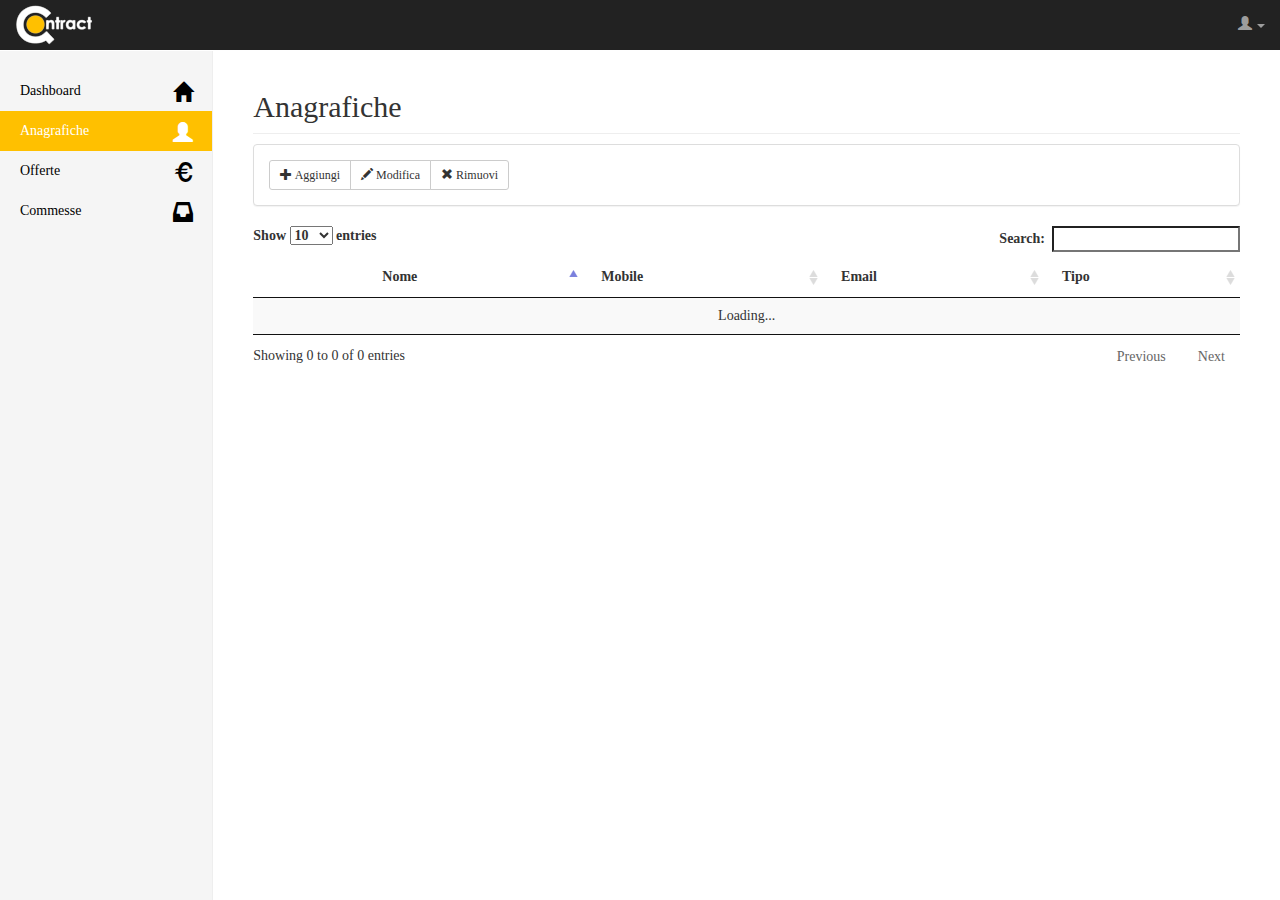
==== commit 7050abf0: "altri fix" ====
--- a/anag.html
+++ b/anag.html
@@ -9,6 +9,9 @@
     <link rel="stylesheet" href="https://cdn.datatables.net/select/1.1.0/css/select.dataTables.min.css">
     <link rel="stylesheet" href="css/font-awesome.css" >
     <link rel="stylesheet" href="css/jquery-confirm.min.css">
+    
+      <!-- Bootstrap core CSS -->
+    <link href="css/bootstrap.min.css" rel="stylesheet">
 	
 	 <!-- Custom styles for this template --> 
     <link href="css/dashboard.css" rel="stylesheet">
@@ -17,6 +20,54 @@
 </head>
 
 <body>
+
+	 <nav class="navbar navbar-inverse navbar-fixed-top">
+      <div class="container-fluid">
+        <div class="navbar-header">
+          <button type="button" class="navbar-toggle collapsed" data-toggle="collapse" data-target="#navbar" aria-expanded="false" aria-controls="navbar">
+            <span class="sr-only">Toggle navigation</span>
+            <span class="icon-bar"></span>
+            <span class="icon-bar"></span>
+            <span class="icon-bar"></span>
+          </button>
+          <a class="navbar-brand" href="#"><img class="shadowfilter" src="images/logo-78x40.png" alt=""></a>
+        </div>
+        <div id="navbar" class="navbar-collapse collapse">
+          <ul class="nav navbar-nav navbar-right">
+            <!--User Menu-->
+				<li class="dropdown">
+                    <a class="dropdown-toggle" data-toggle="dropdown" href="#" aria-expanded="false">
+                        <span class="glyphicon glyphicon-user"> </span><span id="user_name1"> </span><span class="caret"> </span>
+                    </a>
+                    <ul class="dropdown-menu dropdown-user">
+                        <li class="divider"></li>
+                        <li><a id="logout" style="cursor:pointer"><i class="glyphicon glyphicon-off"></i> Logout</a>
+                        </li>
+                    </ul>
+                    <!-- /.dropdown-user -->
+           </li>
+
+          </ul>
+
+        </div>
+      </div>
+    </nav>
+
+
+    <!-- SIDEBAR  -->
+    <div class="container-fluid">
+      <div class="row">
+      
+	      <div class="col-sm-3 col-md-2 sidebar">
+          <ul class="nav nav-sidebar">
+            <li><a href="./dashboard.html">Dashboard<span class="sb-img glyphicon glyphicon-home" aria-hidden="true"></span></a></li>
+            <li class="active" ><a href="anag.html">Anagrafiche<span class="sb-img glyphicon glyphicon-user" aria-hidden="true"></span></a></li>
+            <li><a href="./offerte.html">Offerte<span class="sb-img glyphicon glyphicon-eur" aria-hidden="true"></span></a></li>        
+            <li><a href="./commesse.html">Commesse<span class="sb-img glyphicon glyphicon-inbox" aria-hidden="true"></span></a></li>
+          </ul>
+          
+         
+        </div>
      
     <div class="col-sm-9 col-sm-offset-3 col-md-10 col-md-offset-2 main">
 
@@ -26,9 +77,9 @@
 	   	<div class="panel-body">
 	      <!-- Operation's Button trigger modal -->
 	      <div class="btn-group" role="group" aria-label="...">
-	      <button type="button" id="addData" class="btn btn-primary btn-sm" data-toggle="modal"><span class="glyphicon glyphicon-plus" aria-hidden="true"></span> Aggiungi</button>
-	      <button type="button" id="editData" class="btn btn-warning btn-sm" data-toggle="modal"><span class="glyphicon glyphicon-pencil" aria-hidden="true"></span> Modifica</button>
-	      <button type="button" id="rmData" class="btn btn-danger btn-sm" data-toggle="modal"><span class="glyphicon glyphicon-remove" aria-hidden="true"></span> Rimuovi</button>
+	      <button type="button" id="addData" class="btn btn-default btn-sm" data-toggle="modal"><span class="glyphicon glyphicon-plus" aria-hidden="true"></span> Aggiungi</button>
+	      <button type="button" id="editData" class="btn btn-default btn-sm" data-toggle="modal"><span class="glyphicon glyphicon-pencil" aria-hidden="true"></span> Modifica</button>
+	      <button type="button" id="rmData" class="btn btn-default btn-sm" data-toggle="modal"><span class="glyphicon glyphicon-remove" aria-hidden="true"></span> Rimuovi</button>
 	      </div>		     
 	      </div>
       </div>    
@@ -51,7 +102,7 @@
 			  
 			  
 			  <div class="panel panel-primary">
-			     <div class="panel-heading">Dati Anagrafica</div>
+			     <div class="panel-heading panel-heading-sm">Dati Anagrafica</div>
 				  <div class="panel-body">
 				  
 					  <div class="row">
@@ -110,7 +161,7 @@
 			  
 			  
 		      <div class="panel panel-primary">
-		      <div class="panel-heading"> Dati Cliente </div>
+		      <div class="panel-heading panel-heading-sm"> Dati Cliente </div>
 				  <div class="panel-body">
 				  
 					  <div class="row">   
@@ -206,6 +257,10 @@
 
     <script src="js/jquery-1.11.3.js"></script>
     <script src="js/bootstrap.min.js"></script>
+    
+    <script src="js/jquery.cookie.js"></script>
+    <script src="js/login.js"></script>
+    
     <script src="js/jquery-confirm.min.js"></script>
     <script src="components/bootstrap-datatable/js/jquery.dataTables.js"></script>
     <script src="components/bootstrap-datatable/js/tbAnag.js"></script>
--- a/css/dashboard.css
+++ b/css/dashboard.css
@@ -1,39 +1,70 @@
 /*
  * Base structure
  */
-
-
-
-
+ 
+ .fc-center h2{
+font-size:20px !important; 
+}
+
+.shadowfilter {
+	-webkit-filter: drop-shadow(0px 0px 0px rgba(255,255,255,0.80));
+	-webkit-transition: all 0.5s linear;
+	-o-transition: all 0.5s linear;
+	transition: all 0.5s linear;
+}
+
+.shadowfilter:hover {
+	-webkit-filter: drop-shadow(0px 0px 3px rgba(255,192,0,0.7));
+}
+
+button.dt-button, div.dt-button, a.dt-button{
+	padding: 0px;
+	border:0px;
+}
+
+.dt-button:hover{
+	padding: 0px !important;
+	border:0px !important;
+}
+
+.extra-details th {
+padding-left: 0px !important;
+}
+
+.extra-details td {
+padding: 0px !important;
+
+}
 
 svg{
   width: 100% !important;
   height: 130% !important;
+  margin-bottom: 20px;
 }
 
 /* Move down content because we have a fixed navbar that is 50px tall */
 body {
+  font-family: "Century Gothic"; 
   padding-top: 50px;
 }
 
 #calendar{
-max-width: 900px;
-margin: 0 auto;
+
 }
 
 .table-nonfluid {
    width: auto !important;
 }
 
-#logout {
-    margin-top: 10%;
-    margin-left: 16%;
-}
+
 
 .defects{
 font-size: 10px !important;
 }
 
+.navbar-brand{
+padding-top: 5px !important;
+}
 
 /* Table Rendering
 */
@@ -50,7 +81,8 @@
 font-size: 13px;
 }
 
-#tb_defects td{
+
+td{
 white-space: nowrap;;
 }
 
@@ -104,11 +136,13 @@
 /* Responsive Modal Width*/
 
 @media screen and (min-width: 768px) {
+   .panel-body  {font-size: 12px;}
 	
 	#myModal .modal-dialog  {width:900px;}
+	
 	#editModal .modal-dialog  {width:900px;}
 	#defectsModal .modal-dialog  {width:900px;}
-	#defectsPanel label {height: 40px; text-align: center; vertical-align: text-bottom;} /* Align label and input*/
+	#defectsPanel label {width:90%;height: 25px; text-align: center; vertical-align: text-bottom; font-size: 12px; } /* Align label and input*/
 
 }
 
@@ -142,6 +176,11 @@
 font-size:20px; 
  }
  
+ 
+ .panel-heading-sm{
+    padding: 4px 10px;
+}
+
  
 
 /* Hide for mobile, show later */
@@ -162,6 +201,37 @@
     background-color: #f5f5f5;
     border-right: 1px solid #eee;
   }
+  
+	a {
+    color:#000000;  
+}
+  
+	a:hover {
+    color: #FFC000;
+}
+  
+  .nav-tabs{
+  background-color:#ffffff;
+} 
+/* 
+	.tab-content{
+    background-color:#303136;
+    color:#fff;
+    padding:5px
+}*/
+	.nav-tabs > li > a{
+/*  border: 1px;*/
+}
+	.nav-tabs > li > a:hover{
+/*    background-color: #303136 !important;*/
+    border-radius: 0.2;
+    color:#ffc000;
+    border-bottom-style: hidden;
+
+}
+
+   
+
 }
 
 /* Sidebar navigation */
@@ -178,7 +248,7 @@
 .nav-sidebar > .active > a:hover,
 .nav-sidebar > .active > a:focus {
   color: #fff;
-  background-color: #428bca;
+  background-color: #FFC000;
 }
 
 
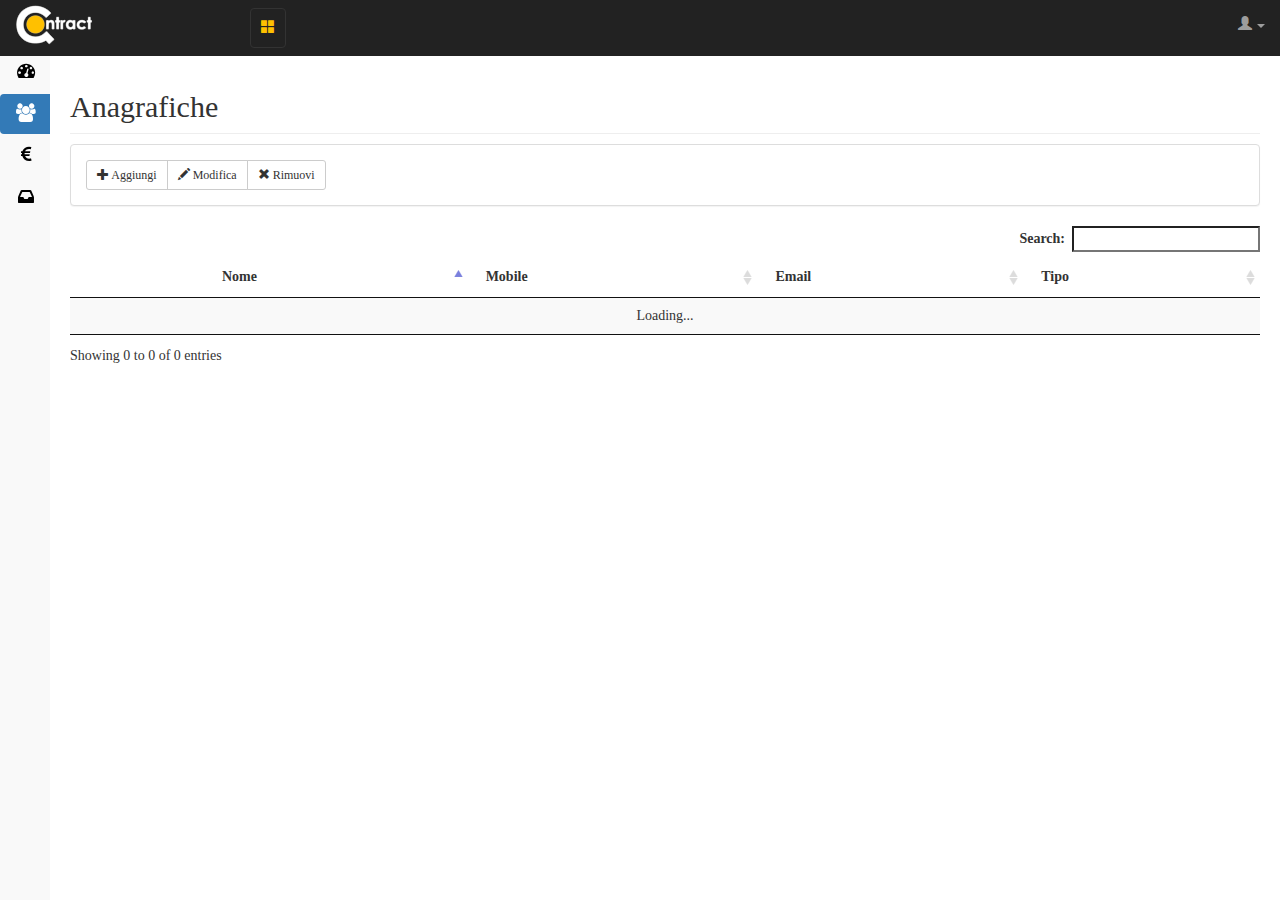
==== commit f6b50b8a: "daje foorteù" ====
--- a/anag.html
+++ b/anag.html
@@ -5,71 +5,77 @@
     <meta http-equiv="X-UA-Compatible" content="IE=edge">
     <meta name="viewport" content="width=device-width, initial-scale=1">
    
-    <link rel="stylesheet" href="components/bootstrap-datatable/css/jquery.dataTables.css">    
-    <link rel="stylesheet" href="https://cdn.datatables.net/select/1.1.0/css/select.dataTables.min.css">
-    <link rel="stylesheet" href="css/font-awesome.css" >
-    <link rel="stylesheet" href="css/jquery-confirm.min.css">
+    <link href="components/bootstrap-datatable/css/jquery.dataTables.css" rel="stylesheet">    
+    <link href="components/bootstrap-datatable/css/select.dataTables.min.css" rel="stylesheet">
+    <link href="css/jquery-confirm.min.css" rel="stylesheet">
+    <link href="css/sidebar-menu.css" rel="stylesheet">
+    <link href="css/font-awesome.min.css" rel="stylesheet">
+    <link rel="stylesheet" href="css/jquery.bootstrap-touchspin.min.css">
     
-      <!-- Bootstrap core CSS -->
+    <!-- Bootstrap core CSS -->
     <link href="css/bootstrap.min.css" rel="stylesheet">
 	
 	 <!-- Custom styles for this template --> 
     <link href="css/dashboard.css" rel="stylesheet">
 
-    <title></title>
+    <title>Contract - Anagrafiche</title>
 </head>
 
 <body>
 
-	 <nav class="navbar navbar-inverse navbar-fixed-top">
-      <div class="container-fluid">
-        <div class="navbar-header">
-          <button type="button" class="navbar-toggle collapsed" data-toggle="collapse" data-target="#navbar" aria-expanded="false" aria-controls="navbar">
-            <span class="sr-only">Toggle navigation</span>
-            <span class="icon-bar"></span>
-            <span class="icon-bar"></span>
-            <span class="icon-bar"></span>
-          </button>
-          <a class="navbar-brand" href="#"><img class="shadowfilter" src="images/logo-78x40.png" alt=""></a>
-        </div>
-        <div id="navbar" class="navbar-collapse collapse">
-          <ul class="nav navbar-nav navbar-right">
-            <!--User Menu-->
-				<li class="dropdown">
-                    <a class="dropdown-toggle" data-toggle="dropdown" href="#" aria-expanded="false">
-                        <span class="glyphicon glyphicon-user"> </span><span id="user_name1"> </span><span class="caret"> </span>
-                    </a>
-                    <ul class="dropdown-menu dropdown-user">
-                        <li class="divider"></li>
-                        <li><a id="logout" style="cursor:pointer"><i class="glyphicon glyphicon-off"></i> Logout</a>
-                        </li>
-                    </ul>
-                    <!-- /.dropdown-user -->
-           </li>
-
-          </ul>
-
-        </div>
-      </div>
-    </nav>
-
-
-    <!-- SIDEBAR  -->
-    <div class="container-fluid">
-      <div class="row">
-      
-	      <div class="col-sm-3 col-md-2 sidebar">
-          <ul class="nav nav-sidebar">
-            <li><a href="./dashboard.html">Dashboard<span class="sb-img glyphicon glyphicon-home" aria-hidden="true"></span></a></li>
-            <li class="active" ><a href="anag.html">Anagrafiche<span class="sb-img glyphicon glyphicon-user" aria-hidden="true"></span></a></li>
-            <li><a href="./offerte.html">Offerte<span class="sb-img glyphicon glyphicon-eur" aria-hidden="true"></span></a></li>        
-            <li><a href="./commesse.html">Commesse<span class="sb-img glyphicon glyphicon-inbox" aria-hidden="true"></span></a></li>
-          </ul>
-          
-         
-        </div>
+	<nav class="navbar navbar-inverse navbar-fixed-top no-margin">
+	 <!-- Brand and toggle get grouped for better mobile display -->
+	       <div class="navbar-header fixed-brand">
+	           <button type="button" class="navbar-toggle collapsed" data-toggle="collapse"  id="menu-toggle">
+	             <span class="glyphicon glyphicon-th-large" aria-hidden="true"></span>
+	           </button>
+	           <a class="navbar-brand" href="#"><img class="shadowfilter" src="images/logo-78x40.png" alt=""></a>
+	       </div><!-- navbar-header-->
+	 
+	       <div class="collapse navbar-collapse" id="bs-example-navbar-collapse-1">
+	                   <ul class="nav navbar-nav">
+	                       <li class="active" ><button class="navbar-toggle collapse in" data-toggle="collapse" id="menu-toggle-2"> <span style="color:#FFC000"class="glyphicon glyphicon-th-large" aria-hidden="true"></span></button></li>
+	                   </ul>
+	                   <ul class="nav navbar-nav navbar-right">
+							   <!--User Menu-->
+								<li class="dropdown">
+							           <a class="dropdown-toggle" data-toggle="dropdown" href="#" aria-expanded="false">
+							               <span class="glyphicon glyphicon-user"> </span><span id="user_name1"> </span><span class="caret"> </span>
+							           </a>
+							           <ul class="dropdown-menu dropdown-user">
+							               <li class="divider"></li>
+							               <li><a id="logout" style="cursor:pointer"><i class="glyphicon glyphicon-off"></i> Logout</a></li>
+							           </ul>
+							           <!-- /.dropdown-user -->
+							   </li>
+							 </ul>
+	       </div><!-- bs-example-navbar-collapse-1 -->
+	</nav>
+
+        <div id="wrapper" class="toggled-2">
+          <!-- Sidebar -->
+          <div id="sidebar-wrapper">
+            <ul class="sidebar-nav nav-pills nav-stacked" id="menu">
+ 
+                <li>
+                    <a href="dashboard.html"><span class="fa-stack fa-lg pull-left"><i class="fa fa-dashboard fa-stack-1x  "></i></span>Dashboard</a>
+                </li>
+                <li class="active">
+                    <a href="anag.html"><span class="fa-stack fa-lg pull-left"><i class="fa fa-users fa-stack-1x "></i></span>Anagrafiche</a>
+                </li>
+                <li>
+                    <a href="offerte.html"><span class="fa-stack fa-lg pull-left"><i class="fa fa-eur fa-stack-1x "></i></span>Offerte</a>
+                </li>
+                <li>
+                    <a href="commesse.html"><span class="fa-stack fa-lg pull-left"><i class="fa fa-inbox fa-stack-1x "></i></span>Commesse</a>
+                </li>
+
+            </ul>
+        </div><!-- /#sidebar-wrapper -->
      
-    <div class="col-sm-9 col-sm-offset-3 col-md-10 col-md-offset-2 main">
+        <div id="page-content-wrapper">
+	        <div class="container-fluid xyz">
+	          <div class="row">
 
        <h2 class="sub-header">Anagrafiche</h2>
           
@@ -125,7 +131,7 @@
 							
 							<div class="form-group col-md-4">
 								<label>Costo</label>
-								<input type="text" name="name" class="form-control" id="nome" required>
+								<input id="costo" type="text" name="mySpinner" value="18">
 					      </div>
 					  </div>
 					  
@@ -147,7 +153,7 @@
 					      </div>
 					      
 					       <div class="form-group col-md-4">
-								<label for="inputEmail">Email</label>
+								<label for="inputEmail">Email *</label>
 								<div class="input-group">
 									<div class="input-group-addon"><span class="glyphicon glyphicon-send" aria-hidden="true"></span></div>
 									<input type="email"class="form-control"  id="email" required>
@@ -182,34 +188,31 @@
 					  </div>
 					  
 					  <div  class="row"> 
-					      <div class="form-group col-md-6">
-								<label>Referente Amministrativo</label>
-								<input name="w_s_other"  disabled class="form-control" id="ref_amm">
-					      </div>
-					      
-					      <div class="form-group col-md-6">
+					      <div class="form-group col-md-4">
 								<label>Referente Commerciale</label>
 								<input name="w_s_other"   disabled  class="form-control" id="ref_comm">
 					      </div>
-					  </div>
-					      
-					  <div class="row">    
-					       <div class="form-group col-md-6">
+
+					      <div class="form-group col-md-4">
 								<label>Tel.Ref.Comm.</label>
 								<input name="w_s_other"   disabled  class="form-control" id="tel_refcomm">
 					      </div>
 					      
-					      <div class="form-group col-md-6">
+					      <div class="form-group col-md-4">
 								<label>Email Ref.Commerciale</label>
 								<input name="w_s_other"   disabled  class="form-control" id="email_refcomm">
 					      </div>
 					  </div>
 					 
 					  <div class="row">
-					  		<div class="form-group col-md-4">
+					    <div class="form-group col-md-4">
+							<label>Referente Amministrativo</label>
+						   <input name="w_s_other"  disabled class="form-control" id="ref_amm">
+					    </div>
+					  	 <div class="form-group col-md-4">
 				        <label for="inputPassword" >Password</label>
-                    <input name="w_s_other"  disabled  type="password" id="pwd" class="form-control" >
-					  		</div>
+                    <input name="w_s_other"  disabled  type="text" id="pwd" class="form-control" >
+					  	 </div>
 					  
 					  </div>
 				  </div>			 
@@ -250,6 +253,9 @@
             <!-- </table> -->
           </div>
         </div>
+        </div>
+        </div>
+      </div>
         
     <!-- Bootstrap core JavaScript
     ================================================== -->
@@ -257,13 +263,13 @@
 
     <script src="js/jquery-1.11.3.js"></script>
     <script src="js/bootstrap.min.js"></script>
-    
+    <script src="js/sidebar-menu.js"></script>
+    <script src="js/jquery.bootstrap-touchspin.min.js"></script> 
     <script src="js/jquery.cookie.js"></script>
     <script src="js/login.js"></script>
-    
     <script src="js/jquery-confirm.min.js"></script>
     <script src="components/bootstrap-datatable/js/jquery.dataTables.js"></script>
     <script src="components/bootstrap-datatable/js/tbAnag.js"></script>
-    <script src="https://cdn.datatables.net/select/1.1.0/js/dataTables.select.min.js"></script>
+    <script src="components/bootstrap-datatable/js/dataTables.select.min.js"></script>
 </body>        
 </html>
--- a/css/sidebar-menu.css
+++ b/css/sidebar-menu.css
@@ -0,0 +1,159 @@
+ /* Toggle Styles */
+ 
+ #wrapper {
+    padding-left: 0;
+    -webkit-transition: all 0.5s ease;
+    -moz-transition: all 0.5s ease;
+    -o-transition: all 0.5s ease;
+    transition: all 0.5s ease;
+    overflow: hidden;
+}
+ 
+#wrapper.toggled {
+    padding-left: 250px;
+    overflow: scroll;
+}
+ 
+#sidebar-wrapper {
+    z-index: 1000;
+    position: fixed; 
+    left: 250px;
+    width: 0;
+    height: 100%;
+    margin-left: -250px;
+    overflow-y: auto;
+    overflow-x: hidden;
+    background: rgba(245, 245, 245, 0.6);
+    -webkit-transition: all 0.5s ease;
+    -moz-transition: all 0.5s ease;
+    -o-transition: all 0.5s ease;
+    transition: all 0.5s ease;
+}
+#wrapper.toggled #sidebar-wrapper {
+    width: 250px;
+}
+ 
+#page-content-wrapper {
+    position: relative;
+    padding: 15px;
+    width: 100%;  
+    overflow-x: hidden;
+    overflow-y: hidden; 
+}
+.xyz{
+    min-width: 360px;
+}
+#wrapper.toggled #page-content-wrapper {
+    position: relative;
+    margin-right: 0px; 
+}
+.fixed-brand{
+    width: auto;
+}
+/* Sidebar Styles */
+ 
+.sidebar-nav {
+    position: absolute;
+    top: 0;
+    width: 250px;
+    margin: 0;
+    padding: 0;
+    list-style: none;
+    margin-top: 2px;
+}
+ 
+.sidebar-nav li {
+    text-indent: 15px;
+    line-height: 40px;
+}
+ 
+.sidebar-nav li a {
+    display: block;
+    text-decoration: none;
+    color: black;
+}
+ 
+.sidebar-nav li a:hover {
+    text-decoration: none;
+    color: #999;
+    background: rgba(255,255,255,0.2);
+    border-left: red 2px solid;
+}
+ 
+.sidebar-nav li a:active,
+.sidebar-nav li a:focus {
+    text-decoration: none;
+}
+ 
+.sidebar-nav > .sidebar-brand {
+    height: 65px;
+    font-size: 18px;
+    line-height: 60px;
+}
+ 
+.sidebar-nav > .sidebar-brand a {
+    color: #999999;
+}
+ 
+.sidebar-nav > .sidebar-brand a:hover {
+    color: #fff;
+    background: none;
+}
+.no-margin{
+    margin:0;
+}
+ 
+@media(min-width:768px) {
+    #wrapper {
+        padding-left: 250px;
+    }
+    .fixed-brand{
+        width: 250px;
+    }
+    #wrapper.toggled {
+        padding-left: 0;
+    }
+ 
+    #sidebar-wrapper {
+        width: 250px;
+    }
+ 
+    #wrapper.toggled #sidebar-wrapper {
+        width: 250px;
+    }
+    #wrapper.toggled-2 #sidebar-wrapper {
+        width: 50px;
+    }
+    #wrapper.toggled-2 #sidebar-wrapper:hover {
+        width: 250px;
+    }
+ 
+ 
+    #page-content-wrapper {
+    	  margin-top: 0;
+        padding: 20px;
+        padding-bottom: 150px;
+        position: relative;
+        -webkit-transition: all 0.5s ease;
+        -moz-transition: all 0.5s ease;
+        -o-transition: all 0.5s ease;
+        transition: all 0.5s ease;
+    }
+ 
+    #wrapper.toggled #page-content-wrapper {
+        position: relative;
+        margin-right: 0;
+        padding-left: 250px;
+    }
+    #wrapper.toggled-2 #page-content-wrapper {
+        position: relative;
+        margin-right: 0;
+        margin-left: -200px;
+        -webkit-transition: all 0.5s ease;
+        -moz-transition: all 0.5s ease;
+        -o-transition: all 0.5s ease;
+        transition: all 0.5s ease;
+        width: auto;
+ 
+    }
+}--- a/css/dashboard.css
+++ b/css/dashboard.css
@@ -1,6 +1,62 @@
 /*
- * Base structure
- */
+ * 5 columns grid for Bootsrap
+ */
+ 
+.col-xs-15,
+.col-sm-15,
+.col-md-15,
+.col-lg-15 {
+    position: relative;
+    min-height: 1px;
+    padding-right: 10px;
+    padding-left: 10px;
+}
+
+.col-xs-15 {
+    width: 20%;
+    float: left;
+}
+@media (min-width: 768px) {
+.col-sm-15 {
+        width: 20%;
+        float: left;
+    }
+}
+@media (min-width: 992px) {
+    .col-md-15 {
+        width: 20%;
+        float: left;
+    }
+}
+@media (min-width: 1200px) {
+    .col-lg-15 {
+        width: 20%;
+        float: left;
+    }
+}
+ 
+ 
+ /*
+ * Datatable colours
+ */
+table.dataTable tbody tr.selected {
+    background-color: #96BAD8 !important;
+}
+
+table.dataTable.display tbody>tr.odd.selected>.sorting_1, table.dataTable.order-column.stripe tbody>tr.odd.selected>.sorting_1 {
+    background-color: #96BAD8 !important;
+}
+
+table.dataTable.display tbody>tr.even.selected>.sorting_1, table.dataTable.order-column.stripe tbody>tr.even.selected>.sorting_1 {
+    background-color: #96BAD8 !important;
+}
+
+
+table.dataTable.hover tbody tr:hover, table.dataTable.display tbody tr:hover {
+  background-color:  #f2ffe6 ;
+}
+
+
  
  .fc-center h2{
 font-size:20px !important; 
@@ -38,7 +94,7 @@
 
 svg{
   width: 100% !important;
-  height: 130% !important;
+  height: 150% !important;
   margin-bottom: 20px;
 }
 
@@ -66,7 +122,23 @@
 padding-top: 5px !important;
 }
 
-/* Table Rendering
+.navbar-nav>li>.dropdown-menu {
+    margin-top: 6px;
+ }
+ 
+ @media (min-width: 768px){
+.navbar-right {
+    float: right!important;
+    margin-right: 0px;
+}
+
+.navbar-right .dropdown-menu {
+    right: 19px;
+    left: auto;
+}
+}
+
+/* Tables Rendering
 */
 
 #tb_comm th{
@@ -77,14 +149,28 @@
 font-size: 13px;
 }
 
+#tb_ore_generali{
+	width: 100%;
+font-size: 13px;
+}
+
 #tb_defects{
 font-size: 13px;
 }
 
-
 td{
 white-space: nowrap;;
 }
+
+ #tb_ore_generali   tfoot {
+    display: table-header-group;
+}
+
+#filterrow{
+height: 33px;
+background-color: #f2ffe6;
+}
+
 
 /*
  * ParetoDifetti
@@ -93,6 +179,7 @@
 width: 600px;
 height: 400px;
 margin: auto;
+margin-bottom: 200px;
 }
 
 
@@ -136,10 +223,8 @@
 /* Responsive Modal Width*/
 
 @media screen and (min-width: 768px) {
-   .panel-body  {font-size: 12px;}
-	
-	#myModal .modal-dialog  {width:900px;}
-	
+   .panel-body  {font-size: 12px;}	
+	#myModal .modal-dialog  {width:900px;}	
 	#editModal .modal-dialog  {width:900px;}
 	#defectsModal .modal-dialog  {width:900px;}
 	#defectsPanel label {width:90%;height: 25px; text-align: center; vertical-align: text-bottom; font-size: 12px; } /* Align label and input*/
